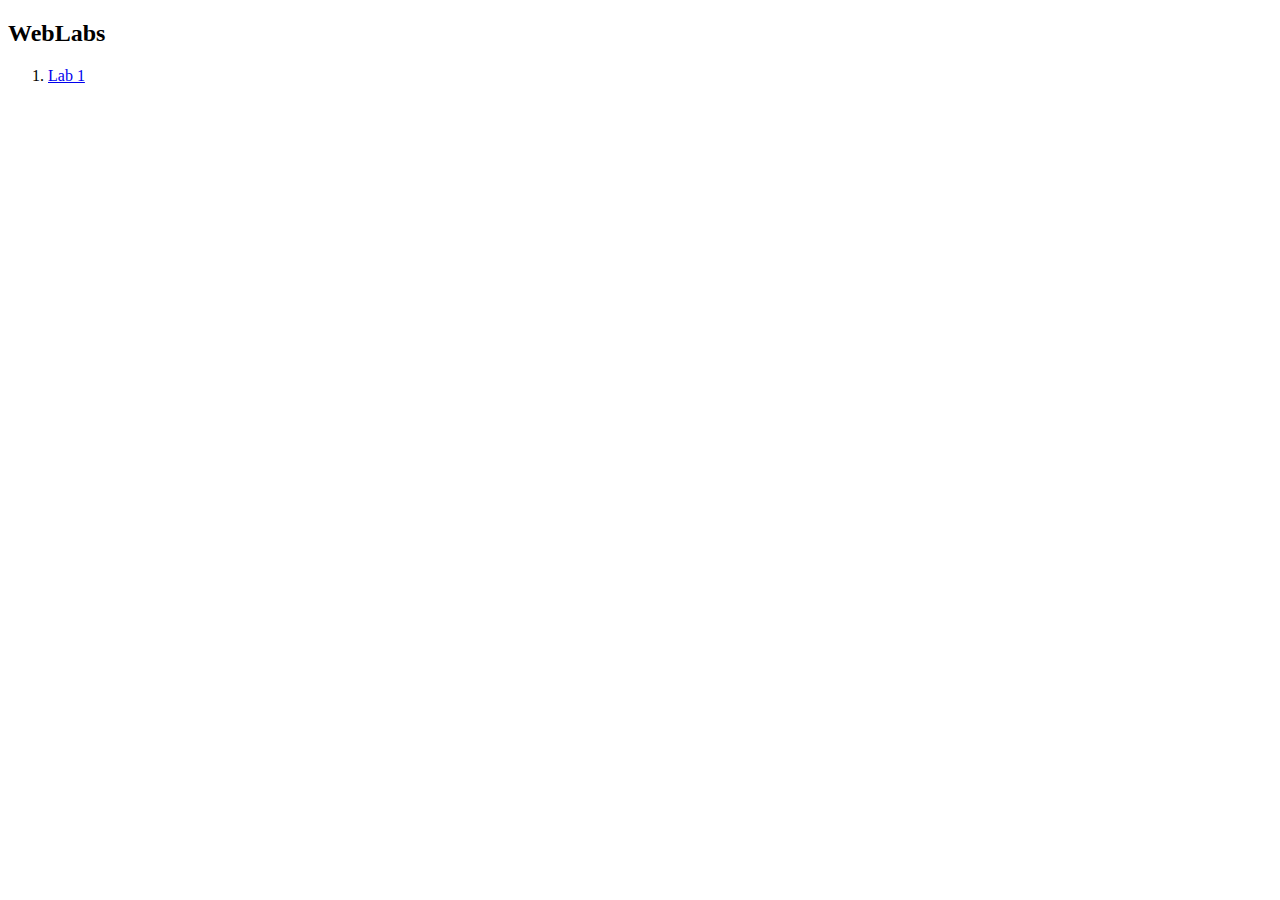
==== index.html @ 679d7c75 "Merge remote-tracking branch 'origin/main'" ====
<!DOCTYPE html>
<html lang="en">
<head>
    <meta charset="UTF-8">
    <title>WebLabs</title>
</head>
<body>
    <h2>WebLabs</h2>
    <ol>
        <li><a href="lab1/index.html">Lab 1</a></li>
    </ol>
</body>
</html>
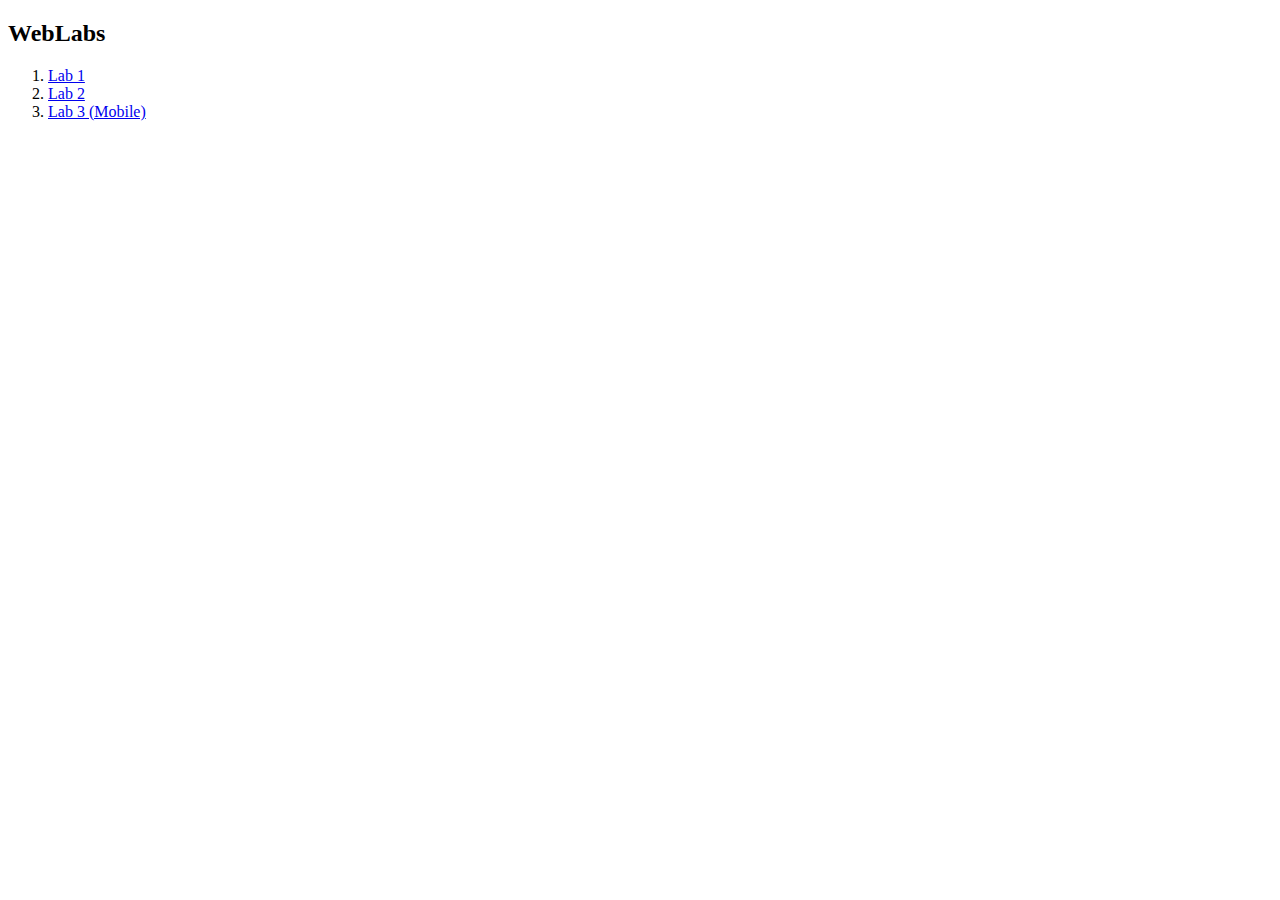
==== commit 95719f39: "Merge remote-tracking branch 'origin/main'" ====
--- a/index.html
+++ b/index.html
@@ -8,6 +8,8 @@
     <h2>WebLabs</h2>
     <ol>
         <li><a href="lab1/index.html">Lab 1</a></li>
+        <li><a href="lab2/index.html">Lab 2</a></li>
+        <li><a href="lab3/index.html">Lab 3 (Mobile)</a></li>
     </ol>
 </body>
 </html>
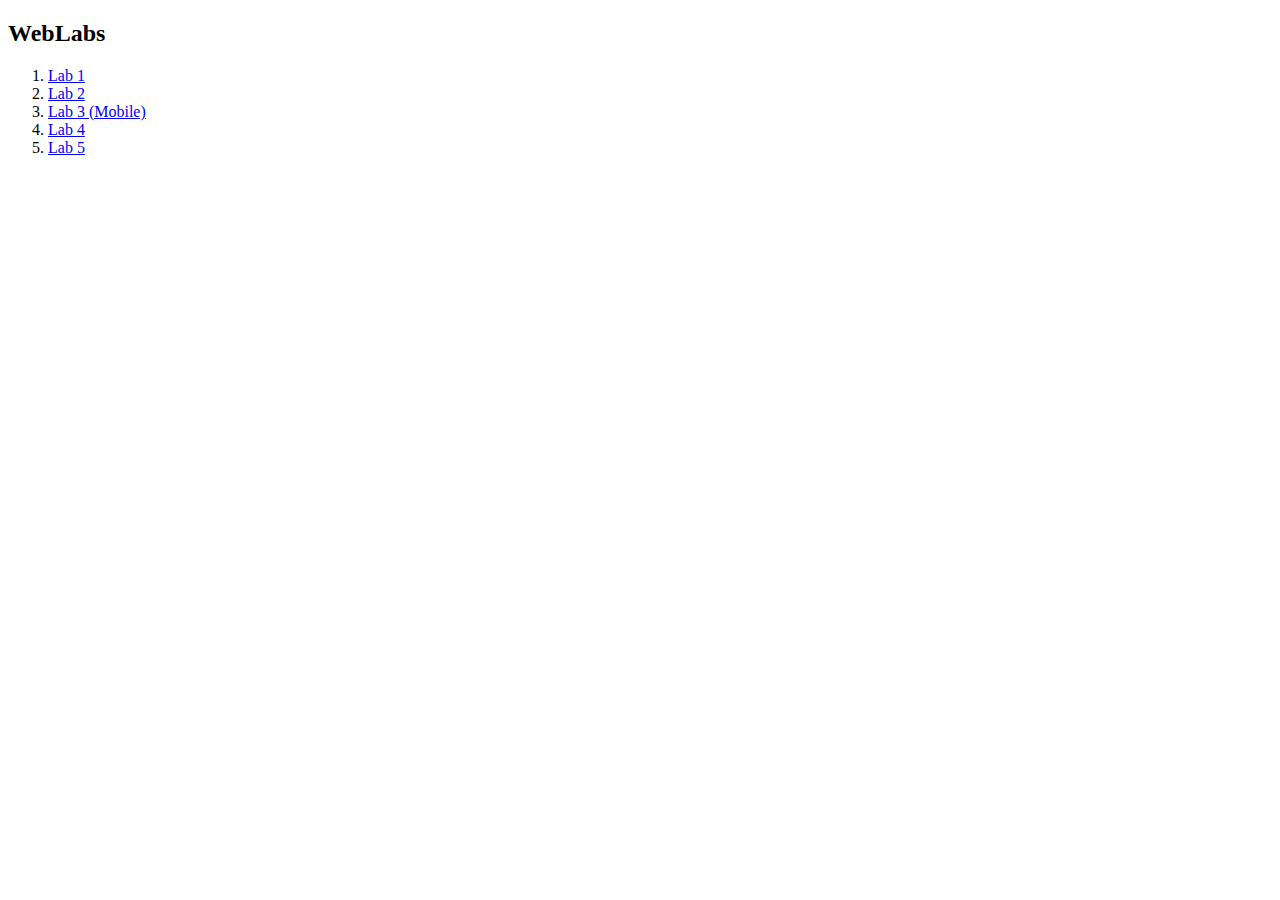
==== commit c994ad7d: "Update index.html" ====
--- a/index.html
+++ b/index.html
@@ -10,6 +10,8 @@
         <li><a href="lab1/index.html">Lab 1</a></li>
         <li><a href="lab2/index.html">Lab 2</a></li>
         <li><a href="lab3/index.html">Lab 3 (Mobile)</a></li>
+        <li><a href="lab4/index.html">Lab 4 </a></li>
+        <li><a href="lab5/index.html">Lab 5 </a></li>
     </ol>
 </body>
 </html>
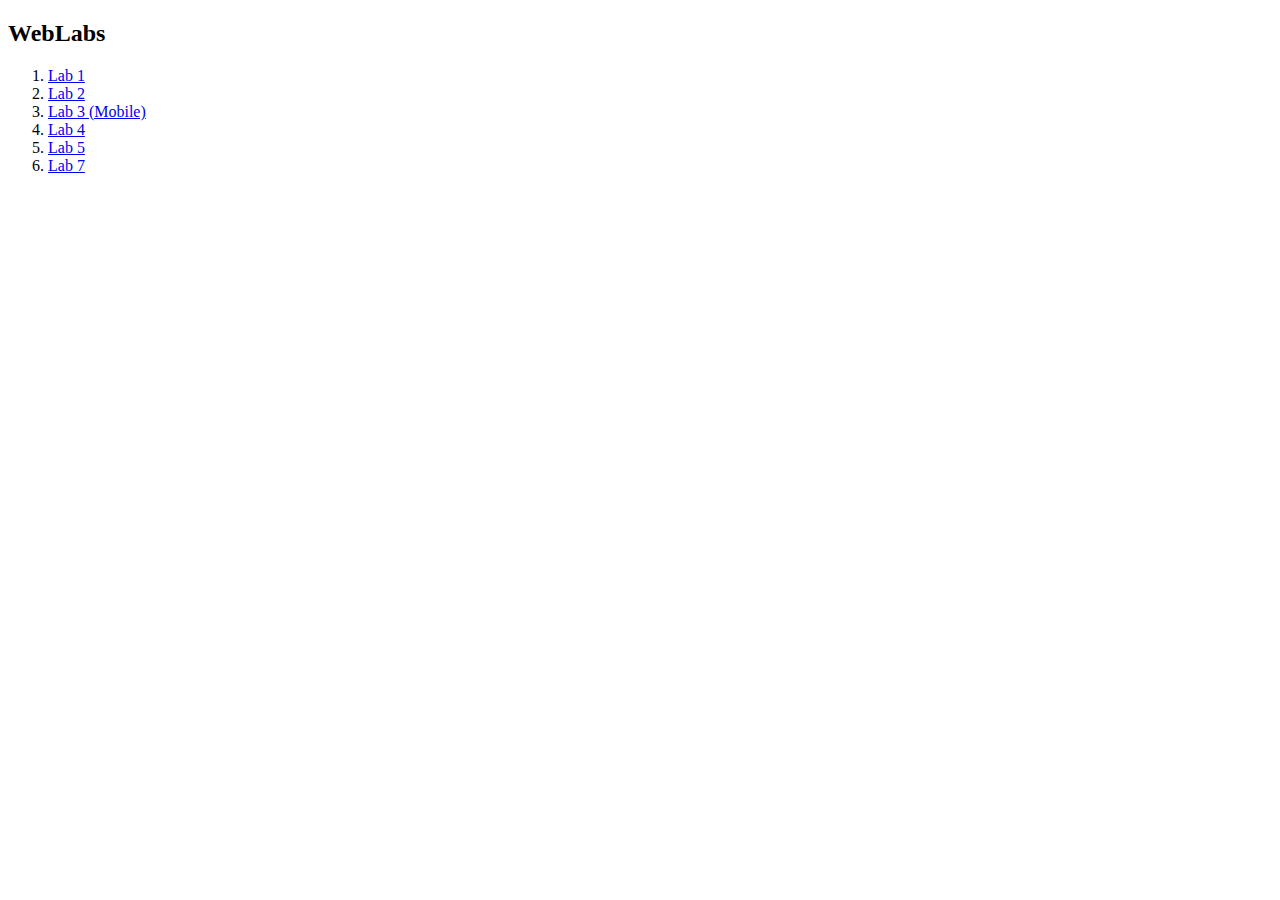
==== commit 2abab5ae: "Update index.html" ====
--- a/index.html
+++ b/index.html
@@ -12,6 +12,7 @@
         <li><a href="lab3/index.html">Lab 3 (Mobile)</a></li>
         <li><a href="lab4/index.html">Lab 4 </a></li>
         <li><a href="lab5/index.html">Lab 5 </a></li>
+        <li><a href="lab7/index.html">Lab 7 </a></li>
     </ol>
 </body>
 </html>
